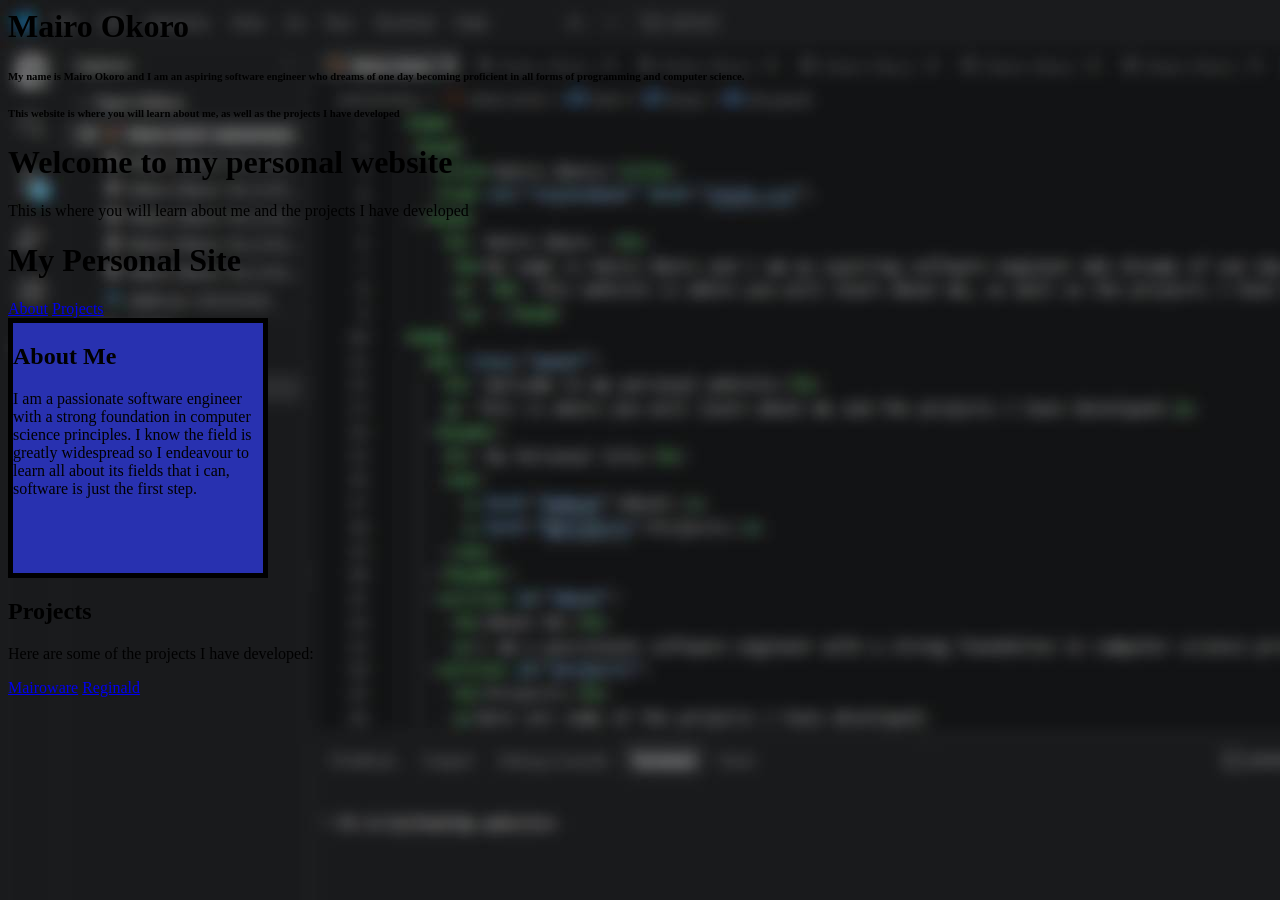
==== websitedata/Mairo.html @ 00825dab "added background" ====
<html> 
 <head>
   <style> body{
    background-image:url('website background image.jpg');
     }
     </style>
   <title>Mairo Okoro</title>
   <link rel="stylesheet" href="style.css">
 </head>
 
    <h1> Mairo Okoro </h1>
     <h6>My name is Mairo Okoro and I am an aspiring software engineer who dreams of one day becoming proficient in all forms of programming and computer science.</h6> 
     <p> <h6> This website is where you will learn about me, as well as the projects I have developed</h6>
     </p> </head>  
    
<body>
  
    <h1> Welcome to my personal website</h1>
    <p> This is where you will learn about me and the projects I have developed</p>
   <header>
    <h1> My Personal Site</h1>
    <nav> 
      <a href="#about">About</a>
      <a href="#projects">Projects</a>
    </nav>
   </header>
     <div class="panel">
     <section id="about">
    
     <h2> About Me </h2>
     <p>  I am a passionate software engineer with a strong foundation in computer science principles. I know the field is greatly widespread so I endeavour to learn all about its fields that i can, software is just the first step.  </p>
     </section>
      </div>
     <section id="projects">
     <h2>Projects</h2>
     <p>Here are some of the projects I have developed:
     </p>
     <a href="https://github.com/Dimeji0/Mariowaregame">Mairoware</a>
     <a href="https://github.com/Dimeji0/Reginald">Reginald</a>
   </section>
    
  </div>
  </body>





</html>
---- websitedata/style.css ----
.panel{
	height: 250px;
    width: 250px;
    background-color: rgb(40, 49, 176);
    border: 5px solid black;
}
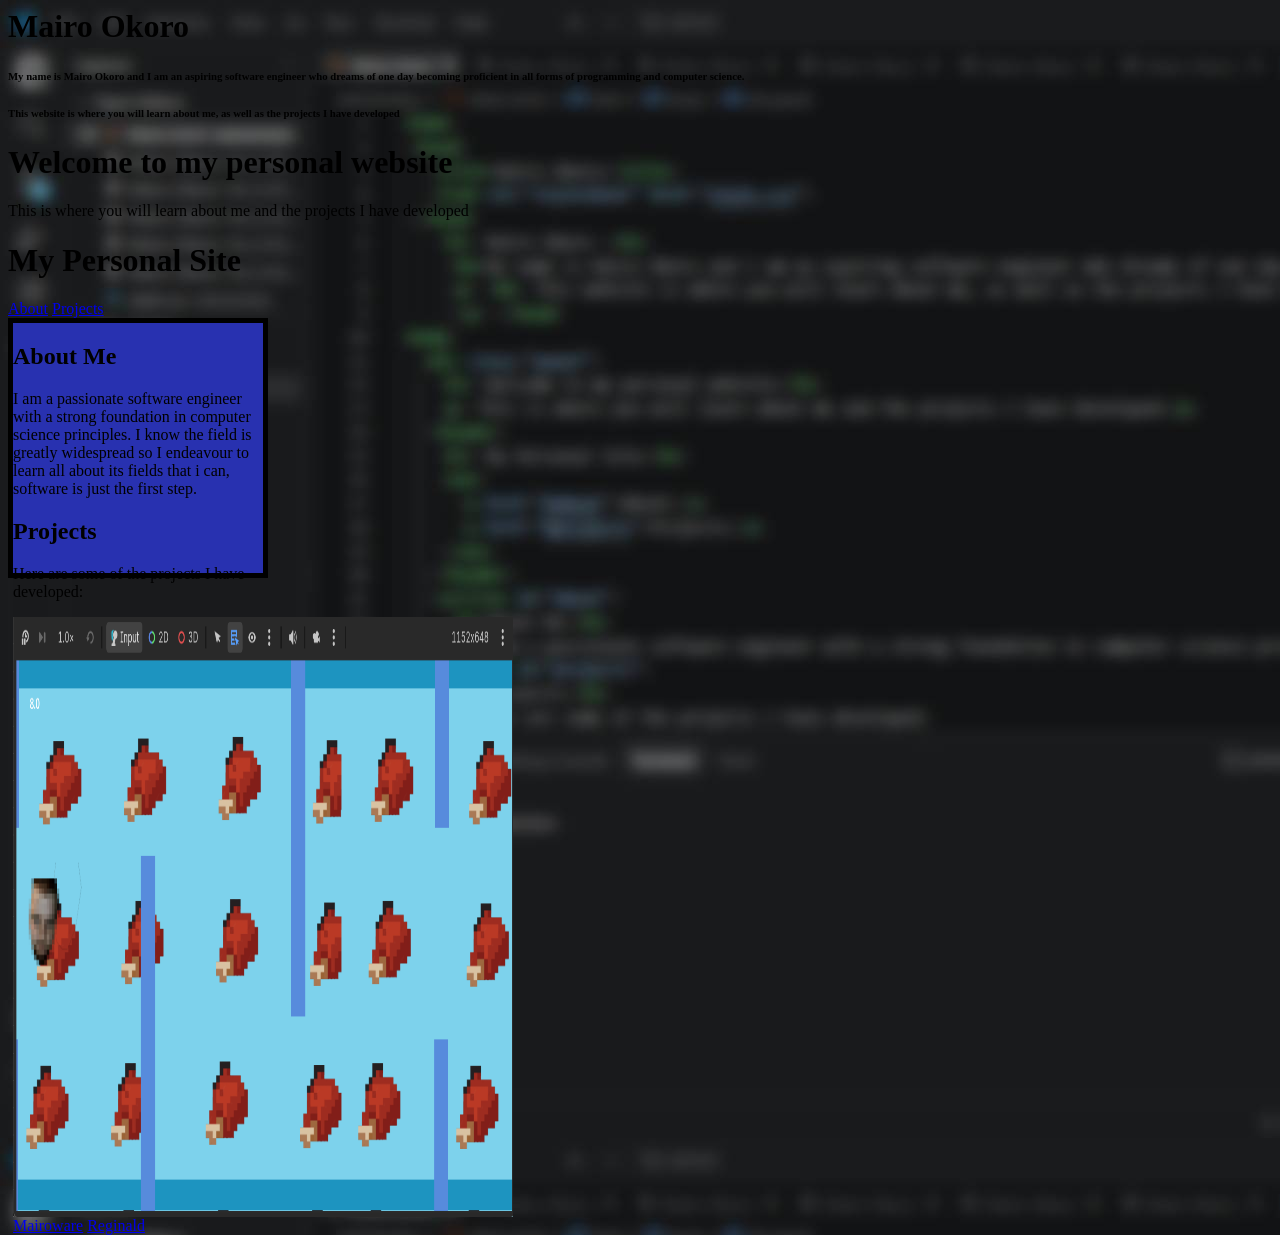
==== commit 89d2580d: "picture" ====
--- a/websitedata/Mairo.html
+++ b/websitedata/Mairo.html
@@ -12,8 +12,8 @@
      <h6>My name is Mairo Okoro and I am an aspiring software engineer who dreams of one day becoming proficient in all forms of programming and computer science.</h6> 
      <p> <h6> This website is where you will learn about me, as well as the projects I have developed</h6>
      </p> </head>  
-    
-<body>
+
+  <body>
   
     <h1> Welcome to my personal website</h1>
     <p> This is where you will learn about me and the projects I have developed</p>
@@ -30,15 +30,15 @@
      <h2> About Me </h2>
      <p>  I am a passionate software engineer with a strong foundation in computer science principles. I know the field is greatly widespread so I endeavour to learn all about its fields that i can, software is just the first step.  </p>
      </section>
-      </div>
      <section id="projects">
      <h2>Projects</h2>
      <p>Here are some of the projects I have developed:
-     </p>
+     </p> 
+     <img src="gamess.png" alt="project image" width="500" height="600">
      <a href="https://github.com/Dimeji0/Mariowaregame">Mairoware</a>
+
      <a href="https://github.com/Dimeji0/Reginald">Reginald</a>
    </section>
-    
   </div>
   </body>
 
--- a/websitedata/style.css
+++ b/websitedata/style.css
@@ -4,3 +4,9 @@
     background-color: rgb(40, 49, 176);
     border: 5px solid black;
 }
+sidetoside{
+    float:left;
+    width: 100px;
+    height:100px
+    background-color:rgb(40, 49, 176);
+}
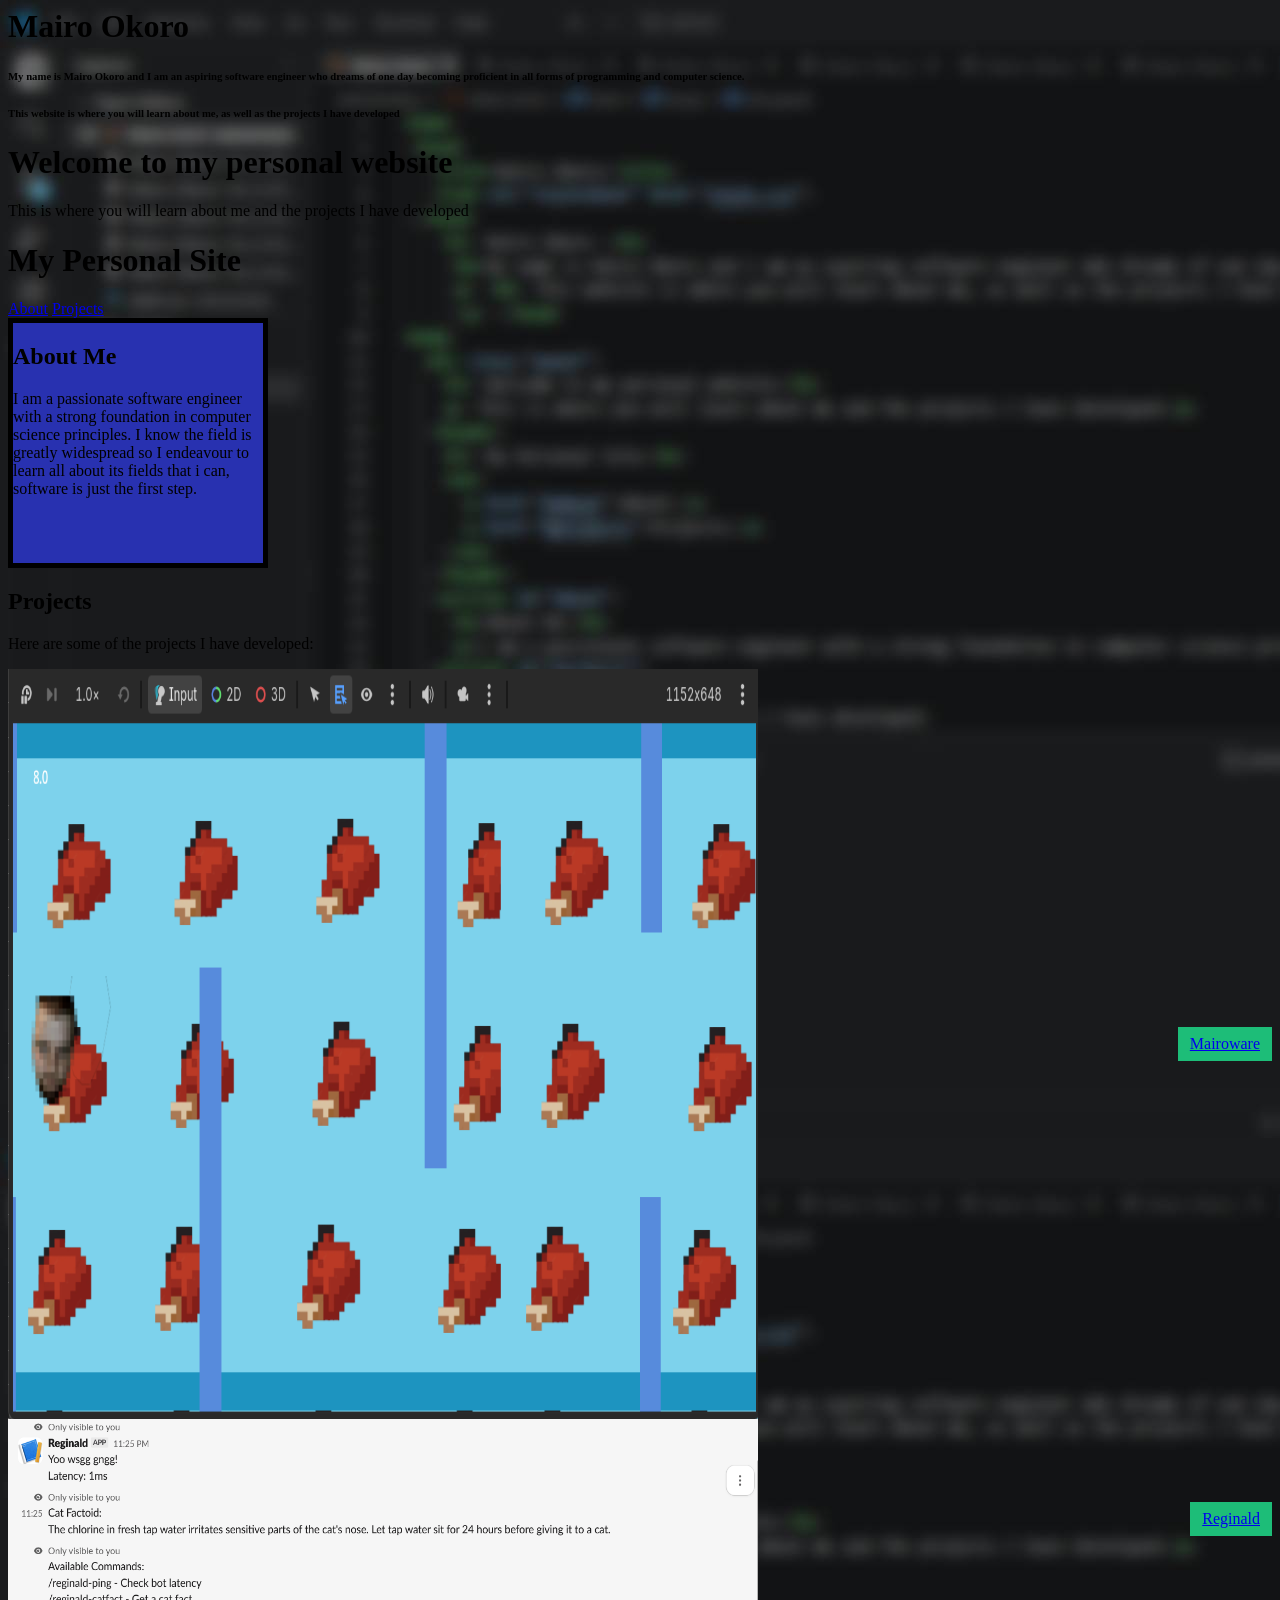
==== commit 8b3f41e1: "lining stuff up" ====
--- a/websitedata/Mairo.html
+++ b/websitedata/Mairo.html
@@ -29,17 +29,21 @@
     
      <h2> About Me </h2>
      <p>  I am a passionate software engineer with a strong foundation in computer science principles. I know the field is greatly widespread so I endeavour to learn all about its fields that i can, software is just the first step.  </p>
-     </section>
+     </div>
+    </section>
      <section id="projects">
      <h2>Projects</h2>
      <p>Here are some of the projects I have developed:
      </p> 
-     <img src="gamess.png" alt="project image" width="500" height="600">
-     <a href="https://github.com/Dimeji0/Mariowaregame">Mairoware</a>
-
-     <a href="https://github.com/Dimeji0/Reginald">Reginald</a>
+     <div class="projectsidebyside">
+     <img src="gamess.png" alt="project image" width="750" height="750">
+     <a class="linkblock" href="https://github.com/Dimeji0/Mariowaregame">Mairoware</a>
+     </div>
+    <div class="projectsidebyside">
+     <img src="reginaldshowcase.png" alt="project image" width="750" height="200">
+    <a class="linkblock" href="https://github.com/Dimeji0/Reginald">Reginald</a>
+     </div>
    </section>
-  </div>
   </body>
 
 
--- a/websitedata/style.css
+++ b/websitedata/style.css
@@ -1,12 +1,25 @@
 .panel{
-	height: 250px;
+	height: 240px;
     width: 250px;
     background-color: rgb(40, 49, 176);
     border: 5px solid black;
 }
-sidetoside{
-    float:left;
-    width: 100px;
-    height:100px
-    background-color:rgb(40, 49, 176);
+.projectsidebyside{
+    display: flex;
+    justify-content: space-between;
+    align-items: center;
 }
+#sidetoside{
+    width: 500px;
+    height: 500px;
+}
+#righttoright{
+    width: 500px;
+    height: 500px;
+    overflow: hidden;
+}
+.linkblock{
+    display: inline-block;
+    padding: 8px 12px;
+    background-color: rgb(29, 189, 120);
+}
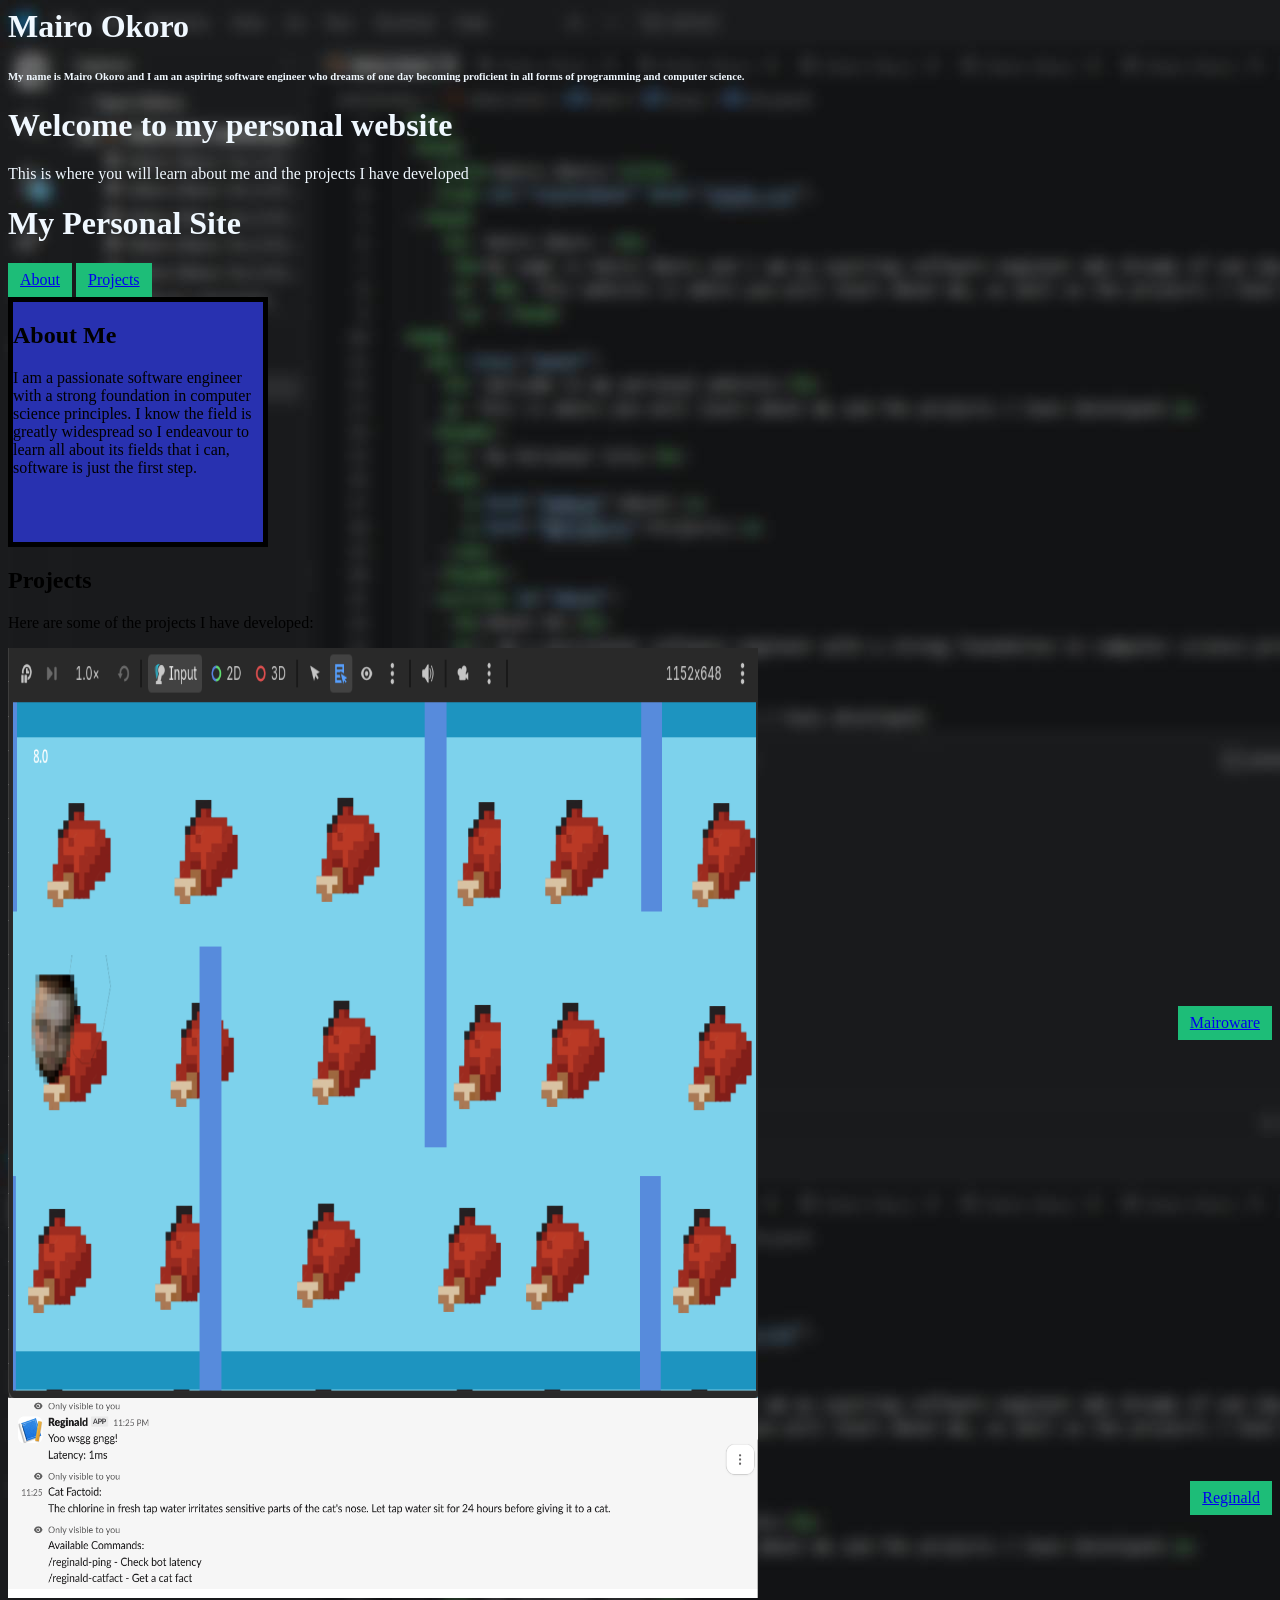
==== commit d456b06f: "font changed" ====
--- a/websitedata/Mairo.html
+++ b/websitedata/Mairo.html
@@ -4,24 +4,23 @@
     background-image:url('website background image.jpg');
      }
      </style>
-   <title>Mairo Okoro</title>
+   <title >Mairo Okoro</title>
    <link rel="stylesheet" href="style.css">
  </head>
  
-    <h1> Mairo Okoro </h1>
-     <h6>My name is Mairo Okoro and I am an aspiring software engineer who dreams of one day becoming proficient in all forms of programming and computer science.</h6> 
-     <p> <h6> This website is where you will learn about me, as well as the projects I have developed</h6>
-     </p> </head>  
+    <h1 style="color:aliceblue;"> Mairo Okoro </h1>
+     <h6 style="color:aliceblue;">My name is Mairo Okoro and I am an aspiring software engineer who dreams of one day becoming proficient in all forms of programming and computer science.</h6> 
+     </head>  
 
   <body>
   
-    <h1> Welcome to my personal website</h1>
-    <p> This is where you will learn about me and the projects I have developed</p>
+    <h1 style="color:aliceblue;"> Welcome to my personal website</h1>
+    <p style="color:aliceblue;"> This is where you will learn about me and the projects I have developed</p>
    <header>
-    <h1> My Personal Site</h1>
+    <h1 style="color:aliceblue;"> My Personal Site</h1>
     <nav> 
-      <a href="#about">About</a>
-      <a href="#projects">Projects</a>
+      <a class="linkblock" href="#about">About</a>
+      <a class="linkblock" href="#projects">Projects</a>
     </nav>
    </header>
      <div class="panel">
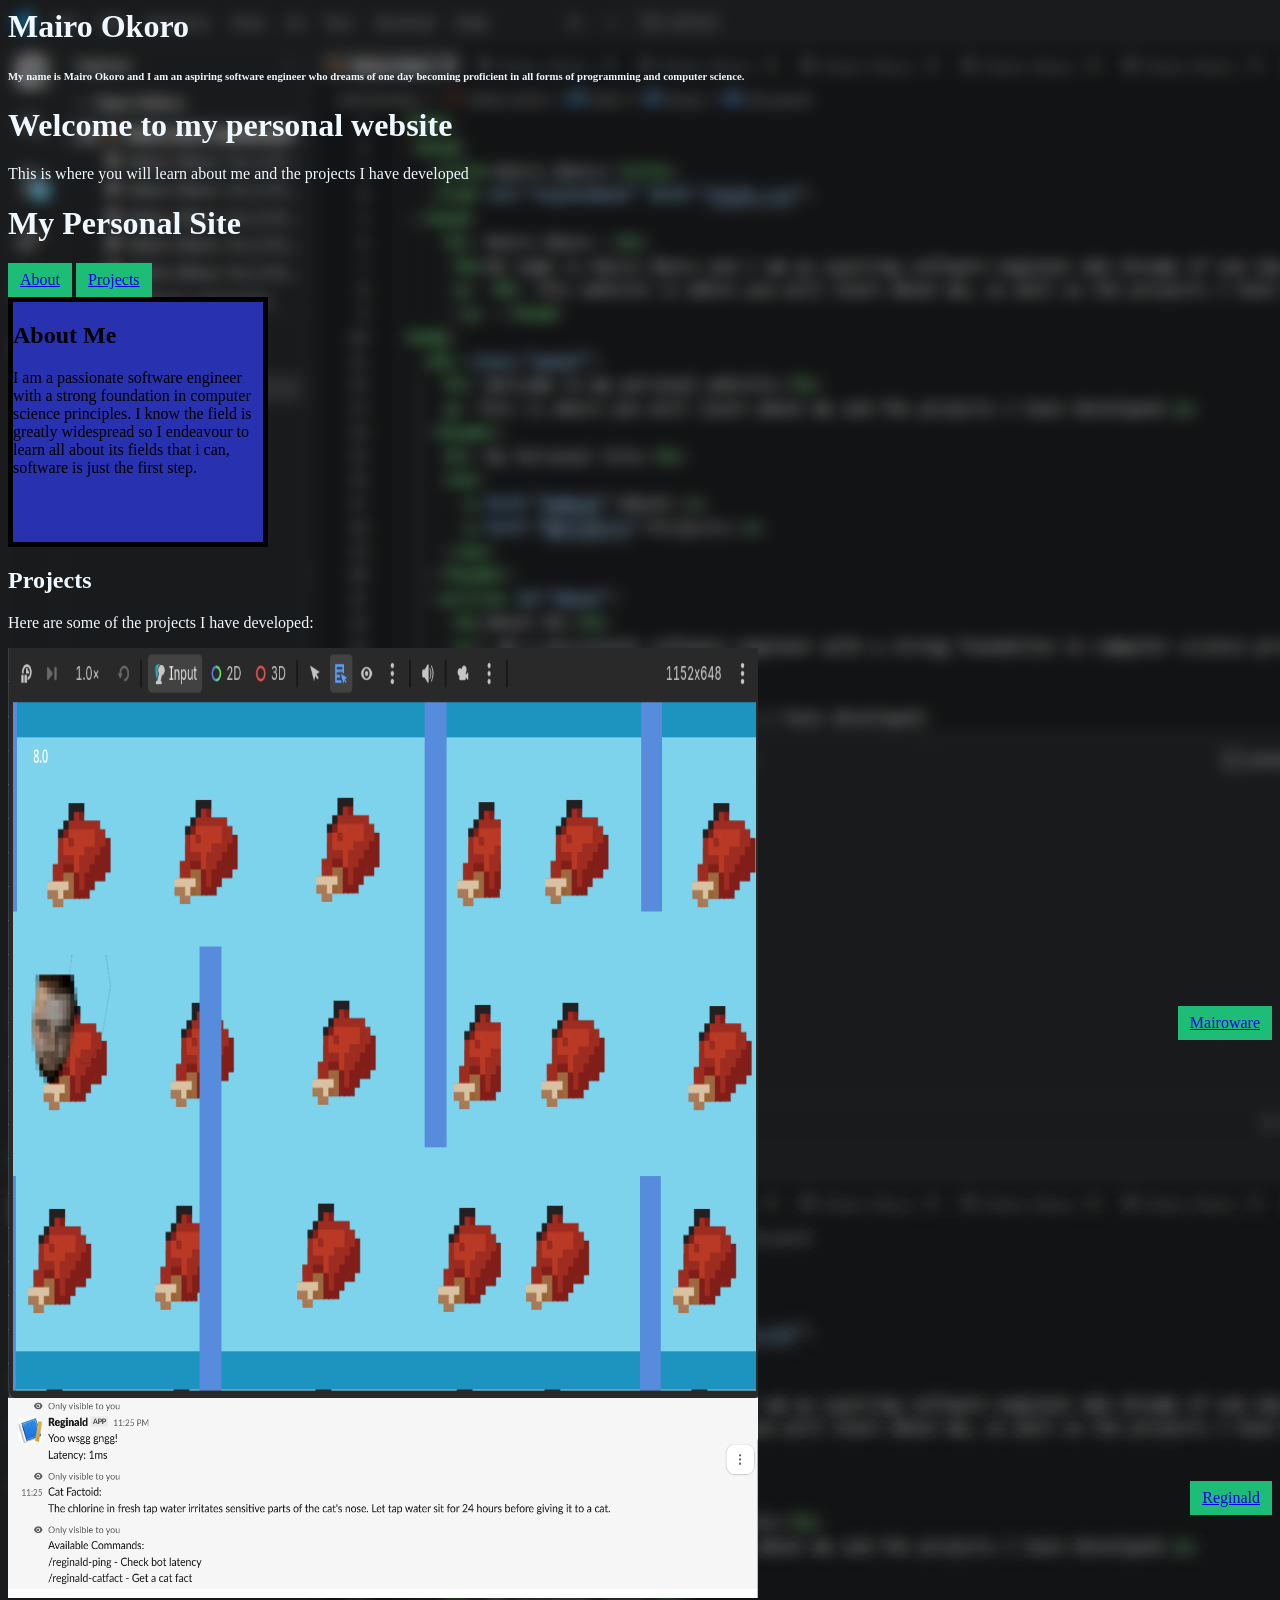
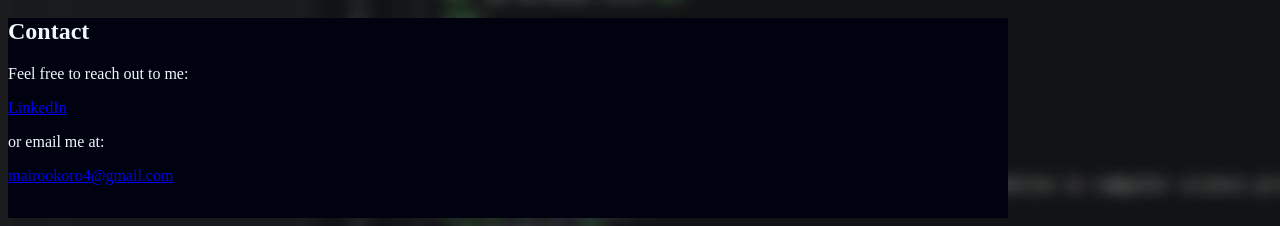
==== commit 183ec237: "added contact me section" ====
--- a/websitedata/Mairo.html
+++ b/websitedata/Mairo.html
@@ -30,7 +30,7 @@
      <p>  I am a passionate software engineer with a strong foundation in computer science principles. I know the field is greatly widespread so I endeavour to learn all about its fields that i can, software is just the first step.  </p>
      </div>
     </section>
-     <section id="projects">
+     <section style="color:aliceblue;" id="projects">
      <h2>Projects</h2>
      <p>Here are some of the projects I have developed:
      </p> 
@@ -43,6 +43,15 @@
     <a class="linkblock" href="https://github.com/Dimeji0/Reginald">Reginald</a>
      </div>
    </section>
+   <section style="color:aliceblue;" id="contact">
+      <div class="darkblock">
+     <h2>Contact</h2>
+     <p>Feel free to reach out to me: </p>
+     <a href="https://www.linkedin.com/in/oghenemairo-okoro-82757538b/">LinkedIn</a>
+     <p>or email me at: </p>
+    <a href="https://mail.google.com/mail/?view=cm&fs=1&to=mairookoro4@gmail.com" target="_blank" rel="noopener noreferrer">mairookoro4@gmail.com</a>
+     </div>
+
   </body>
 
 
--- a/websitedata/style.css
+++ b/websitedata/style.css
@@ -22,4 +22,9 @@
     display: inline-block;
     padding: 8px 12px;
     background-color: rgb(29, 189, 120);
+}
+.darkblock{
+    height:200px;
+    width:1000;
+    background-color:rgb(1, 2, 15);
 }
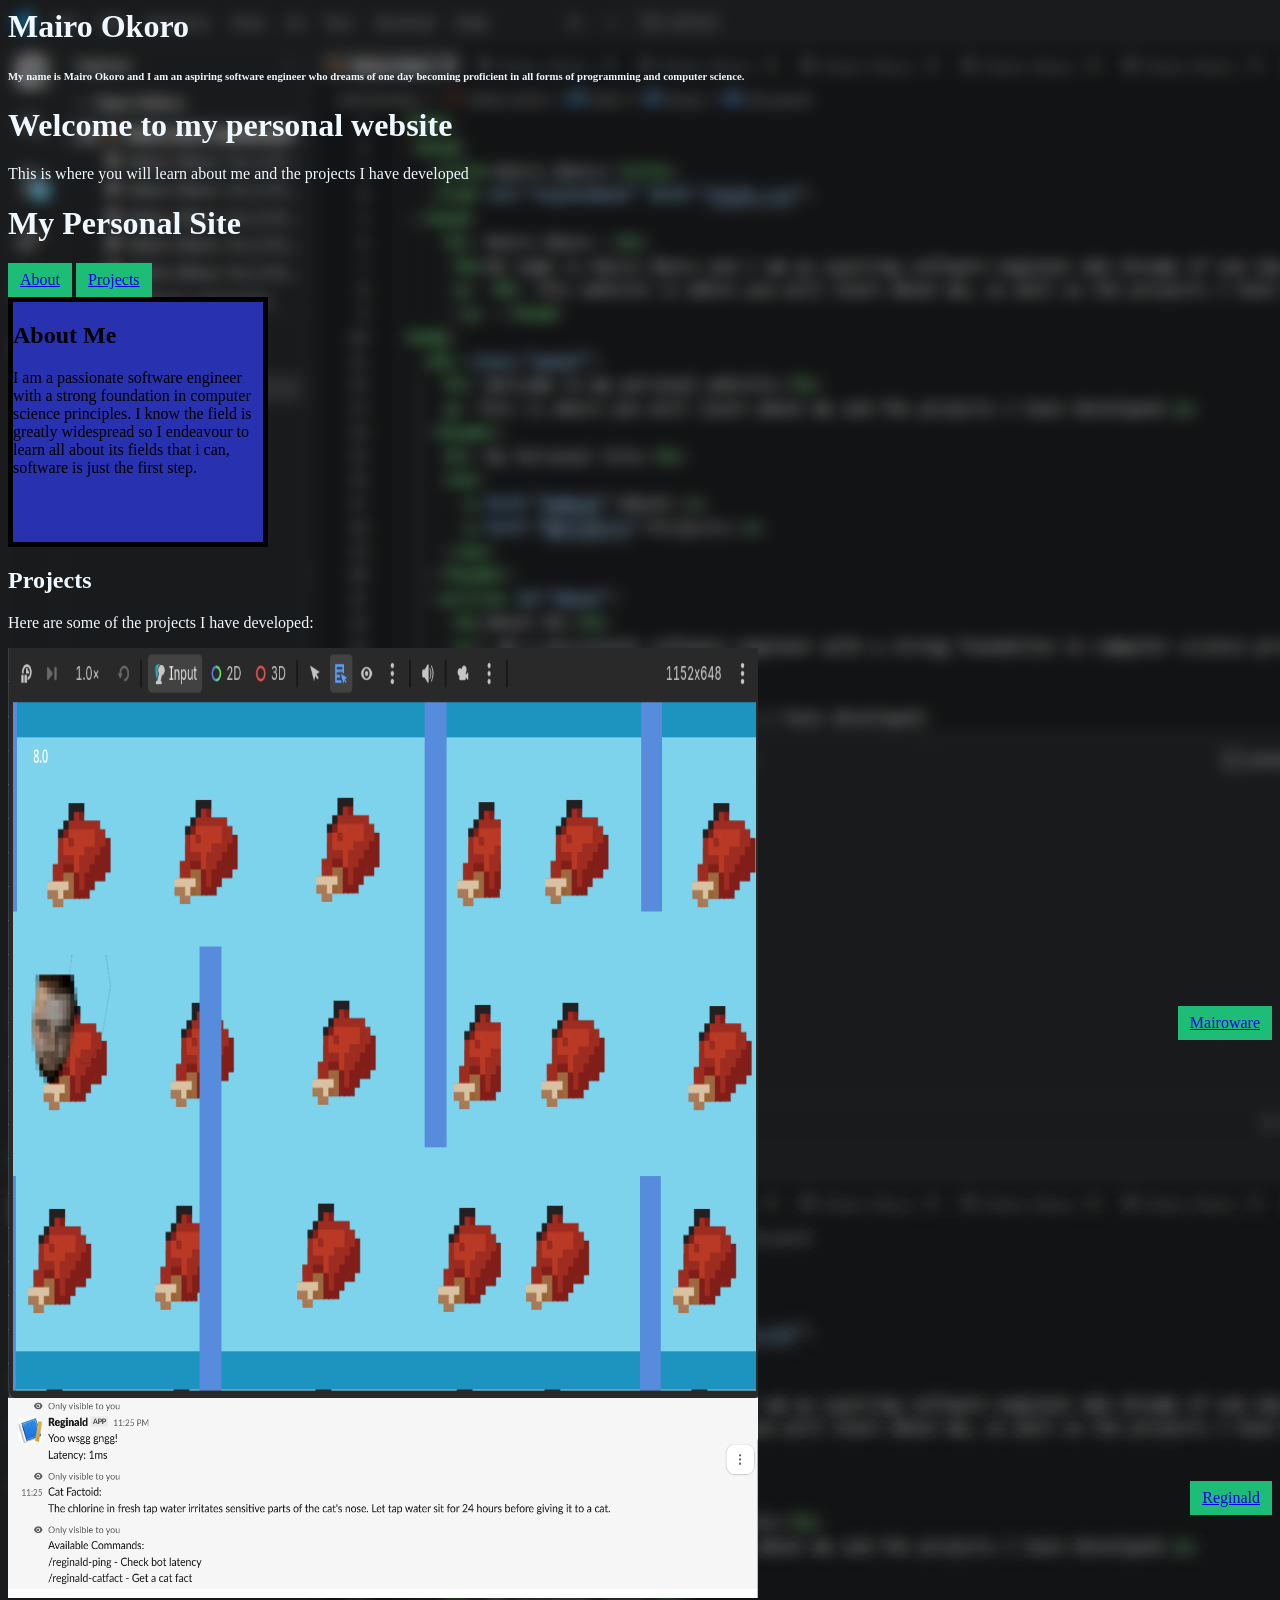
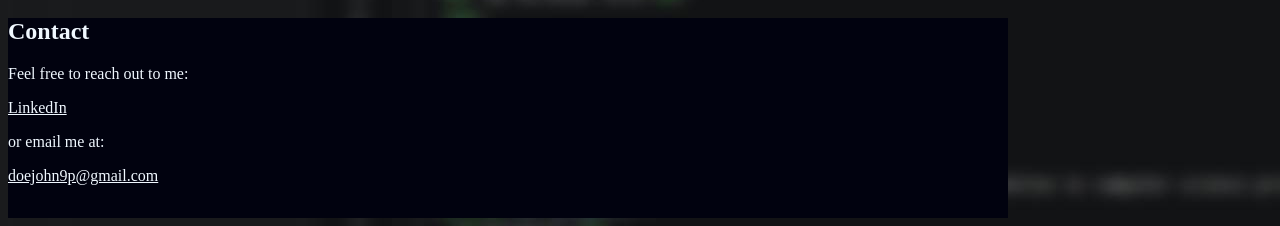
==== commit 68965ef9: "changed font colour and email shown" ====
--- a/websitedata/Mairo.html
+++ b/websitedata/Mairo.html
@@ -47,15 +47,11 @@
       <div class="darkblock">
      <h2>Contact</h2>
      <p>Feel free to reach out to me: </p>
-     <a href="https://www.linkedin.com/in/oghenemairo-okoro-82757538b/">LinkedIn</a>
+     <a class="contact" href="https://www.linkedin.com/in/oghenemairo-okoro-82757538b/">LinkedIn</a>
      <p>or email me at: </p>
-    <a href="https://mail.google.com/mail/?view=cm&fs=1&to=mairookoro4@gmail.com" target="_blank" rel="noopener noreferrer">mairookoro4@gmail.com</a>
+     <a class="contact" href="https://mail.google.com/mail/?view=cm&fs=1&to=doejohn9p@gmail.com" target="_blank" rel="noopener noreferrer">doejohn9p@gmail.com</a>
      </div>
 
   </body>
 
-
-
-
-
 </html>
--- a/websitedata/style.css
+++ b/websitedata/style.css
@@ -27,4 +27,7 @@
     height:200px;
     width:1000;
     background-color:rgb(1, 2, 15);
+}
+.contact{
+    color:aliceblue;
 }
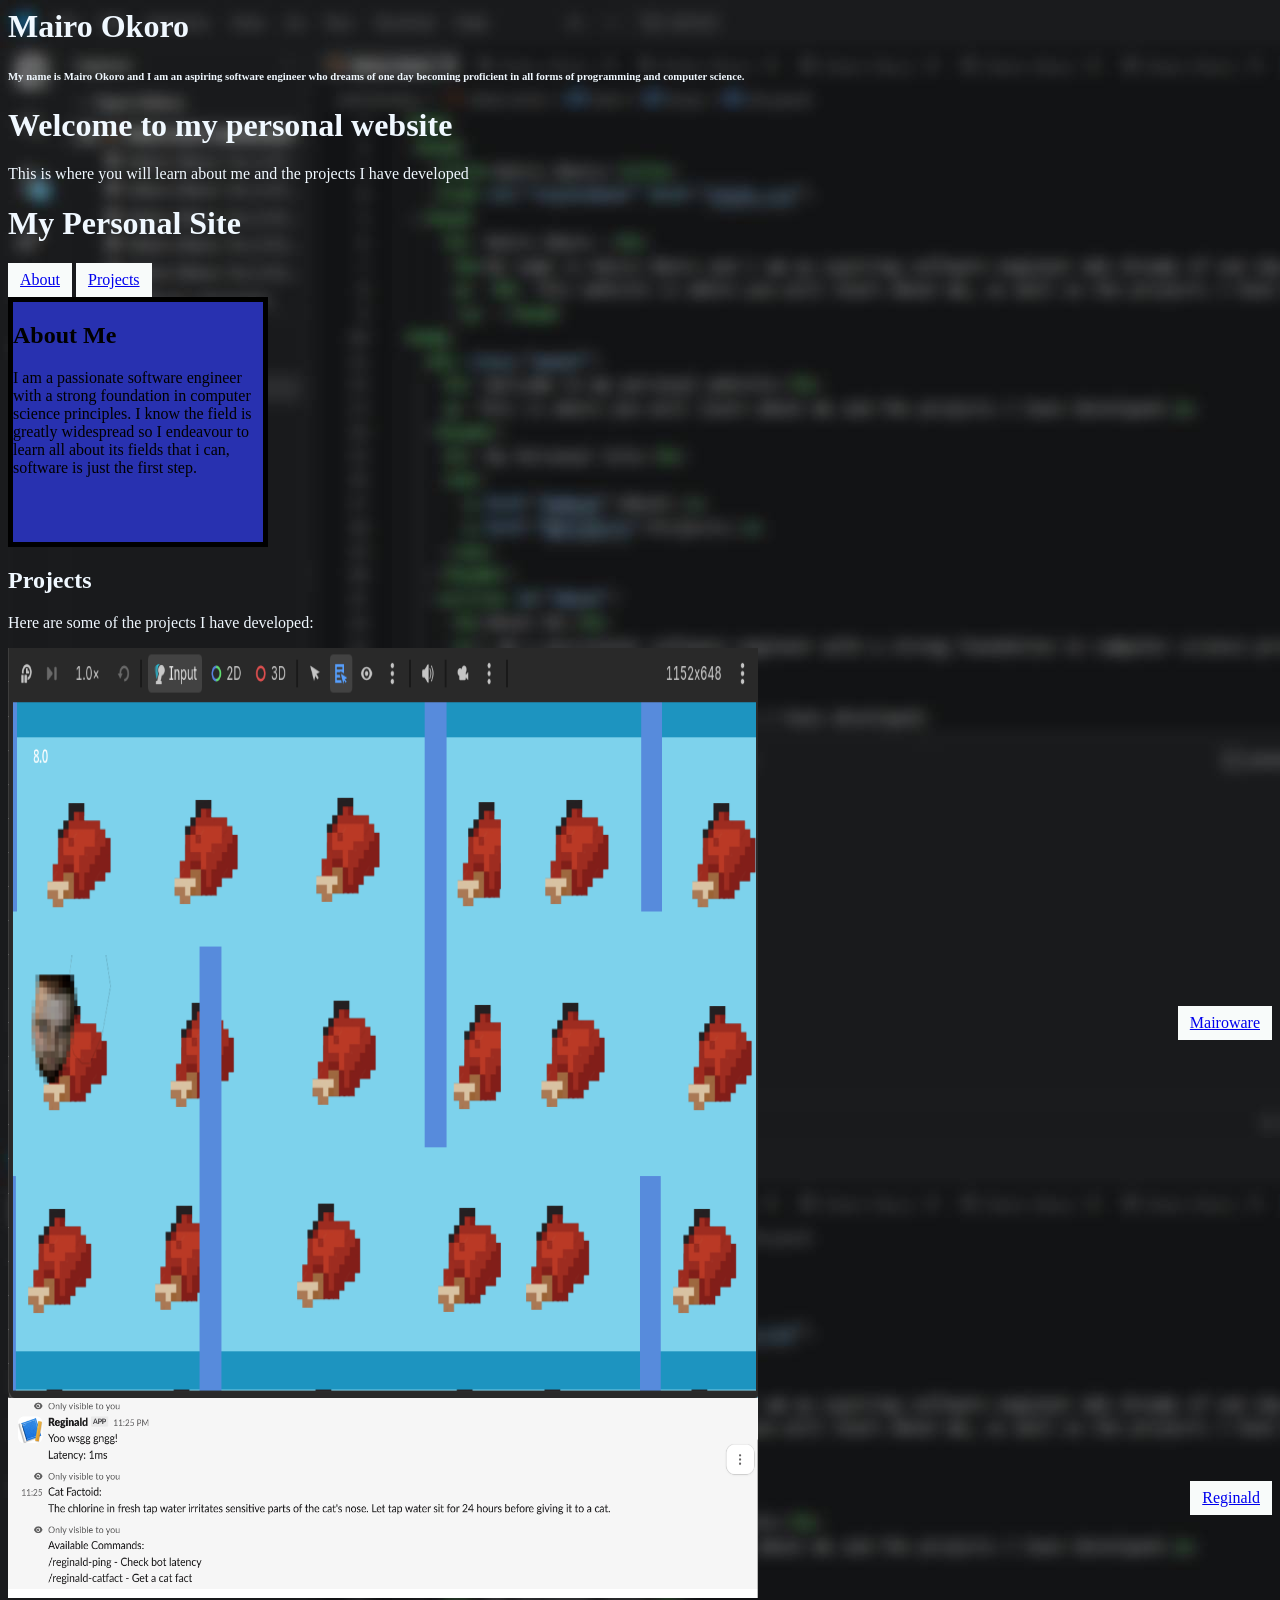
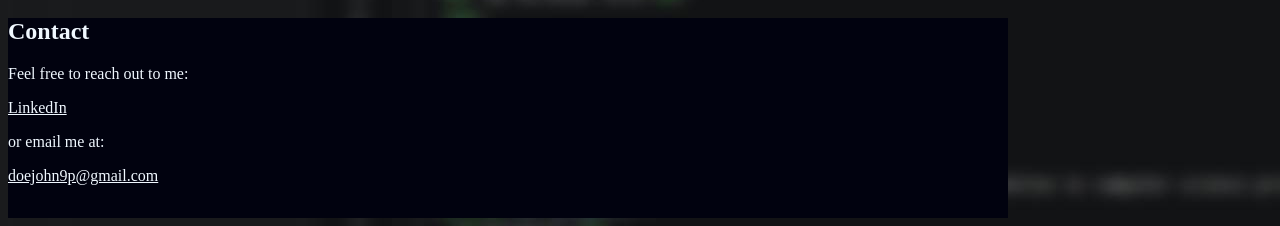
==== commit 44f0be0f: "minor changes" ====
--- a/websitedata/Mairo.html
+++ b/websitedata/Mairo.html
@@ -38,7 +38,7 @@
      <img src="gamess.png" alt="project image" width="750" height="750">
      <a class="linkblock" href="https://github.com/Dimeji0/Mariowaregame">Mairoware</a>
      </div>
-    <div class="projectsidebyside">
+    <div class="projectssidebyside2">
      <img src="reginaldshowcase.png" alt="project image" width="750" height="200">
     <a class="linkblock" href="https://github.com/Dimeji0/Reginald">Reginald</a>
      </div>
@@ -50,6 +50,7 @@
      <a class="contact" href="https://www.linkedin.com/in/oghenemairo-okoro-82757538b/">LinkedIn</a>
      <p>or email me at: </p>
      <a class="contact" href="https://mail.google.com/mail/?view=cm&fs=1&to=doejohn9p@gmail.com" target="_blank" rel="noopener noreferrer">doejohn9p@gmail.com</a>
+
      </div>
 
   </body>
--- a/websitedata/style.css
+++ b/websitedata/style.css
@@ -5,6 +5,11 @@
     border: 5px solid black;
 }
 .projectsidebyside{
+    display: flex;
+    justify-content: space-between;
+    align-items: center;
+}
+.projectssidebyside2{
     display: flex;
     justify-content: space-between;
     align-items: center;
@@ -21,7 +26,7 @@
 .linkblock{
     display: inline-block;
     padding: 8px 12px;
-    background-color: rgb(29, 189, 120);
+    background-color: rgb(248, 251, 250);
 }
 .darkblock{
     height:200px;
